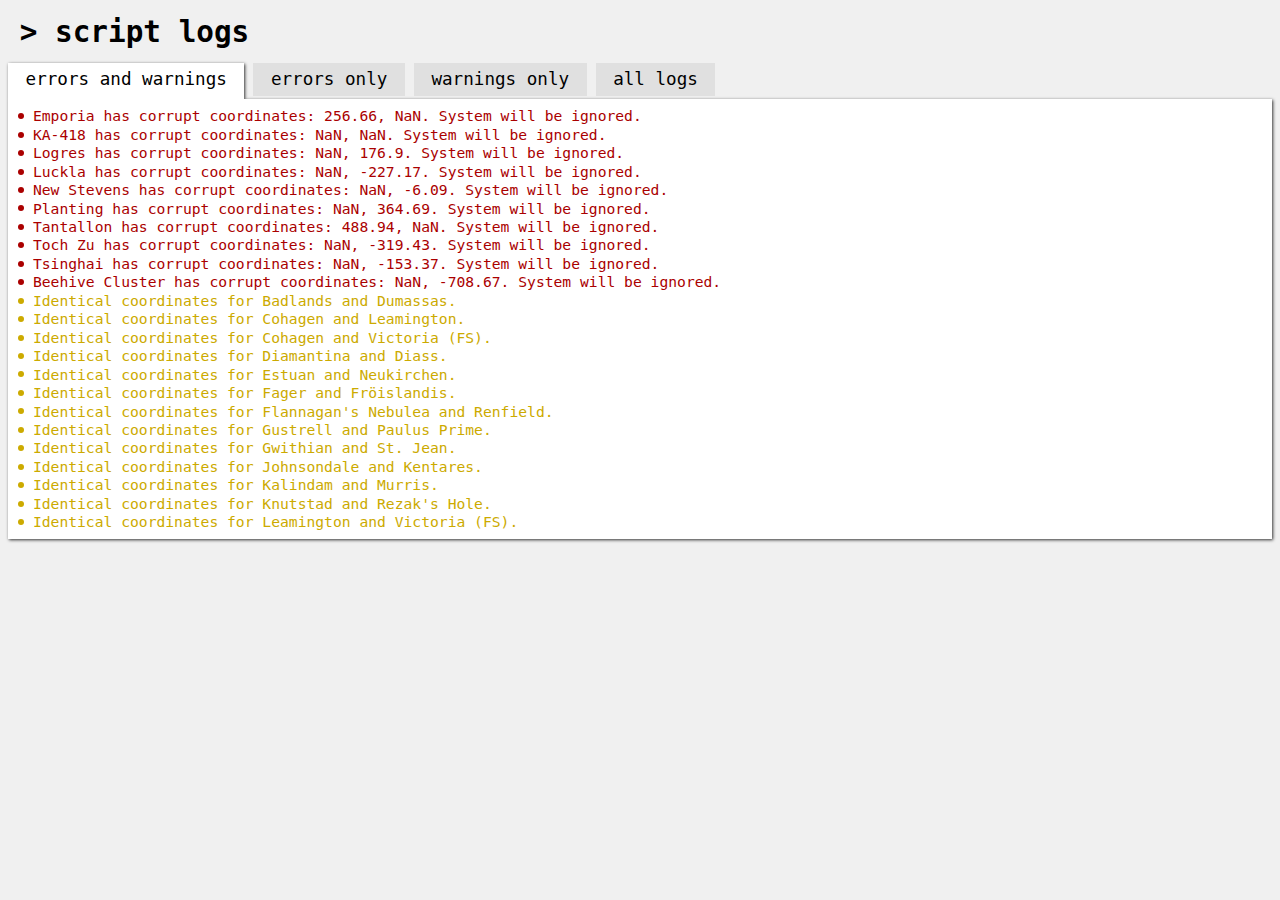
==== data/systems_log.html @ c19aea24 "Upload script added" ====
<!DOCTYPE html>
<html>
<head>
	<meta charset="utf-8">
	<title>Logger output</title>
    <style>
        html, body {
            background-color: #f0f0f0;
            font-family: monospace;
            font-size: 11pt;
        }
        blockquote, code, div, p, pre, span, h1, h2, h3, h4, h5 {
            margin: 0;
            padding: 0;
        }
        h1 {
            margin: .5em 0;
            padding-left: .4em;
        }
        /* Tabstrip */
        div.tabs-header {
            position: relative;
            z-index: 2;
        }
        div.tabs-header > span {
            background-color: #e0e0e0;
            cursor: pointer;
            display: inline-block;
            font-size: 1.2rem;
            /*font-weight: bold;*/
            height: 2.2rem;
            line-height: 2.2rem;
            padding: 0 1em 0 1em;
            text-align: center;
            transition: background-color .4s;
            user-select: none;
            white-space: nowrap;
        }
        div.tabs-header > span:hover {
            background-color: #ccc;
        }
        div.tabs-header > span.active {
            background-color: #fff;
            box-shadow: 1px 1px 3px #333;
            cursor: default;
            height: 2.4rem;
            transition: background-color .2s;
        }
        div.tabs-header::after {
            background-color: #fff;
            bottom: -5px;
            content: "";
            display: block;
            height: 5px;
            position: absolute;
            width: 100%;
        }
        div.tabs-body {
            background-color: #fff;
            box-shadow: 1px 1px 3px #333;
            padding: .5em;
            position: relative;
            z-index: 1;
        }
        div.tabs-body p {
            background-color: transparent;
            margin: .1em 0;
            padding-left: 1.2em;
            position: relative;
            transition: background-color .4s;
        }
        div.tabs-body p:hover {
            background-color: rgba(50, 50, 50, 0.2);
        }
        div.tabs-body p::before {
            background-color: transparent;
            border-radius: 3px;
            content: "";
            display: inline-block;
            height: 6px;
            left: .2em;
            position: absolute;
            top: .4em;
            width: 6px;
        }
        div.tabs-body .msg {
            color: #aaa;
        }
        div.tabs-body .warn {
            color: #ca0;
        }
        div.tabs-body .err {
            color: #a00;
        }
        div.tabs-body p.warn::before {
            background-color: #ca0;
        }
        div.tabs-body p.err::before {
            background-color: #a00;
        }
        div.tabs-body.hide-errors .err,
        div.tabs-body.hide-warnings .warn,
        div.tabs-body.hide-messages .msg {
            display: none;
        }

    </style>
</head>

<body>
<h1>&gt; script logs</h1>
<div class="tabs">
    <div class="tabs-header">
        <span id="tab-err-warn" class="active">errors and warnings</span>
        <span id="tab-err">errors only</span>
        <span id="tab-warn">warnings only</span>
        <span id="tab-all">all logs</span>
    </div>
    <div id="tabstrip-body" class="tabs-body hide-messages">
        <div class="logs">
<p class="msg" data-idx="0">script started</p>
<p class="err" data-idx="1">Emporia has corrupt coordinates: 256.66, NaN. System will be ignored.</p>
<p class="err" data-idx="2">KA-418 has corrupt coordinates: NaN, NaN. System will be ignored.</p>
<p class="err" data-idx="3">Logres has corrupt coordinates: NaN, 176.9. System will be ignored.</p>
<p class="err" data-idx="4">Luckla has corrupt coordinates: NaN, -227.17. System will be ignored.</p>
<p class="err" data-idx="5">New Stevens has corrupt coordinates: NaN, -6.09. System will be ignored.</p>
<p class="err" data-idx="6">Planting has corrupt coordinates: NaN, 364.69. System will be ignored.</p>
<p class="err" data-idx="7">Tantallon has corrupt coordinates: 488.94, NaN. System will be ignored.</p>
<p class="err" data-idx="8">Toch Zu has corrupt coordinates: NaN, -319.43. System will be ignored.</p>
<p class="err" data-idx="9">Tsinghai has corrupt coordinates: NaN, -153.37. System will be ignored.</p>
<p class="err" data-idx="10">Beehive Cluster has corrupt coordinates: NaN, -708.67. System will be ignored.</p>
<p class="warn" data-idx="11">Identical coordinates for Badlands and Dumassas.</p>
<p class="warn" data-idx="12">Identical coordinates for Cohagen and Leamington.</p>
<p class="warn" data-idx="13">Identical coordinates for Cohagen and Victoria (FS).</p>
<p class="warn" data-idx="14">Identical coordinates for Diamantina and Diass.</p>
<p class="warn" data-idx="15">Identical coordinates for Estuan and Neukirchen.</p>
<p class="warn" data-idx="16">Identical coordinates for Fager and Fröislandis.</p>
<p class="warn" data-idx="17">Identical coordinates for Flannagan's Nebulea and Renfield.</p>
<p class="warn" data-idx="18">Identical coordinates for Gustrell and Paulus Prime.</p>
<p class="warn" data-idx="19">Identical coordinates for Gwithian and St. Jean.</p>
<p class="warn" data-idx="20">Identical coordinates for Johnsondale and Kentares.</p>
<p class="warn" data-idx="21">Identical coordinates for Kalindam and Murris.</p>
<p class="warn" data-idx="22">Identical coordinates for Knutstad and Rezak's Hole.</p>
<p class="warn" data-idx="23">Identical coordinates for Leamington and Victoria (FS).</p>
<p class="msg" data-idx="24">3106 systems read</p>
<p class="msg" data-idx="25">tsv file "../data/systems_20170224196.tsv" was saved</p>
<p class="msg" data-idx="26">json file "../data/systems_20170224196.json" was saved</p>
<p class="msg" data-idx="27">json file "../data/systems.json" was overwritten</p>
<p class="msg" data-idx="28">version string in index.html updated</p>
</div>

    </div>
    <script type="text/javascript">
        var tabBody = document.getElementById('tabstrip-body');
        var tabErrWarnBtn = document.getElementById('tab-err-warn');
        var tabErrBtn = document.getElementById('tab-err');
        var tabWarnBtn = document.getElementById('tab-warn');
        var tabAllBtn = document.getElementById('tab-all');

        var tabClicked = function (e) {
            tabErrWarnBtn.setAttribute('class', '');
            tabErrBtn.setAttribute('class', '');
            tabWarnBtn.setAttribute('class', '');
            tabAllBtn.setAttribute('class', '');

            switch(this) {
                case tabErrWarnBtn:
                    tabBody.setAttribute('class', 'tabs-body hide-messages');
                    tabErrWarnBtn.setAttribute('class', 'active');
                    break;
                case tabErrBtn:
                    tabBody.setAttribute('class', 'tabs-body hide-warnings hide-messages');
                    tabErrBtn.setAttribute('class', 'active');
                    break;
                case tabWarnBtn:
                    tabBody.setAttribute('class', 'tabs-body hide-errors hide-messages');
                    tabWarnBtn.setAttribute('class', 'active');
                    break;
                case tabAllBtn:
                    tabBody.setAttribute('class', 'tabs-body');
                    tabAllBtn.setAttribute('class', 'active');
            }

        };

        tabErrWarnBtn.addEventListener('click', tabClicked.bind(tabErrWarnBtn));
        tabErrBtn.addEventListener('click', tabClicked.bind(tabErrBtn));
        tabWarnBtn.addEventListener('click', tabClicked.bind(tabWarnBtn));
        tabAllBtn.addEventListener('click', tabClicked.bind(tabAllBtn));
    </script>
</div>
</body>

</html>
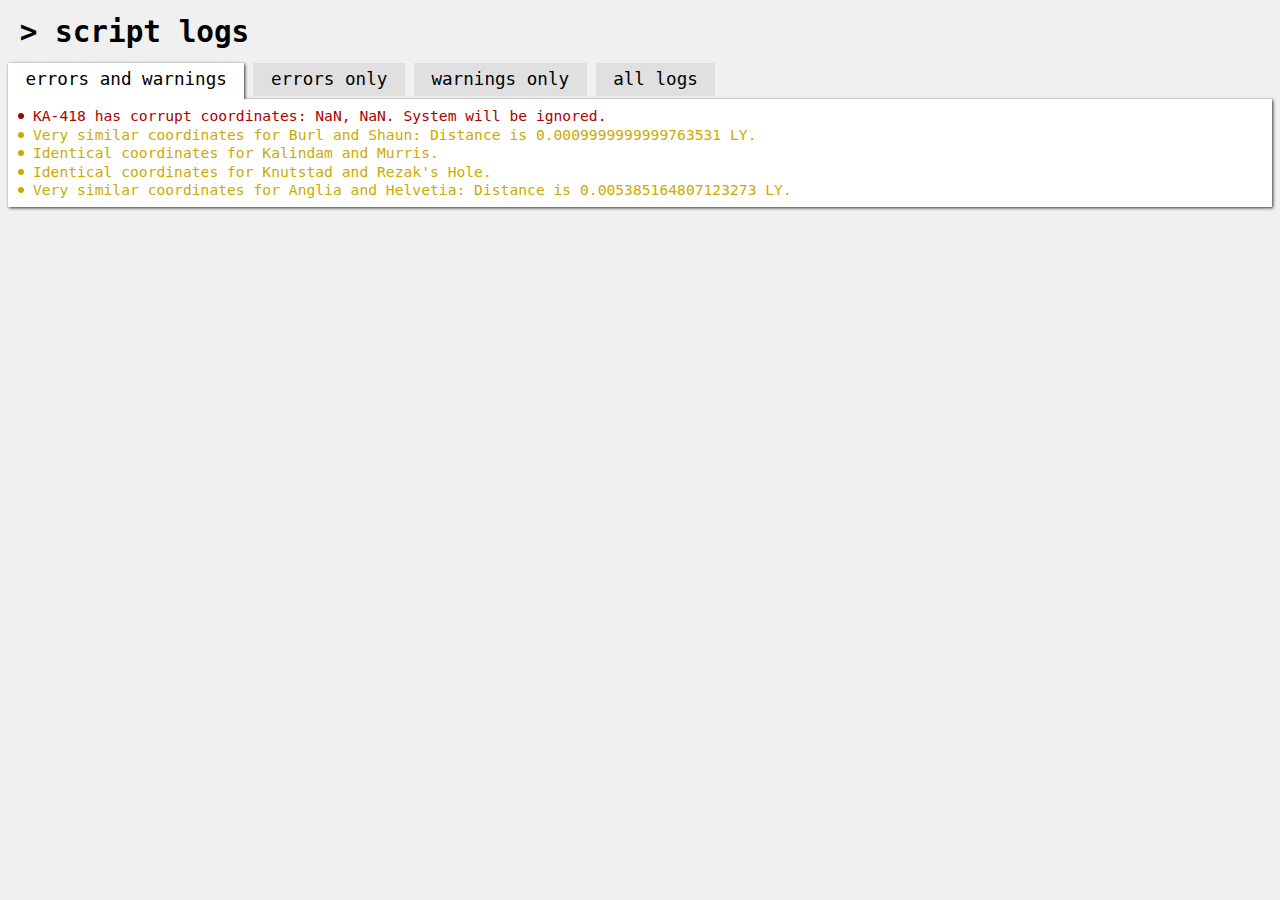
==== commit 48c3ea17: "New set of data, added Wraith_81 to credits." ====
--- a/data/systems_log.html
+++ b/data/systems_log.html
@@ -119,34 +119,16 @@
     <div id="tabstrip-body" class="tabs-body hide-messages">
         <div class="logs">
 <p class="msg" data-idx="0">script started</p>
-<p class="err" data-idx="1">Emporia has corrupt coordinates: 256.66, NaN. System will be ignored.</p>
-<p class="err" data-idx="2">KA-418 has corrupt coordinates: NaN, NaN. System will be ignored.</p>
-<p class="err" data-idx="3">Logres has corrupt coordinates: NaN, 176.9. System will be ignored.</p>
-<p class="err" data-idx="4">Luckla has corrupt coordinates: NaN, -227.17. System will be ignored.</p>
-<p class="err" data-idx="5">New Stevens has corrupt coordinates: NaN, -6.09. System will be ignored.</p>
-<p class="err" data-idx="6">Planting has corrupt coordinates: NaN, 364.69. System will be ignored.</p>
-<p class="err" data-idx="7">Tantallon has corrupt coordinates: 488.94, NaN. System will be ignored.</p>
-<p class="err" data-idx="8">Toch Zu has corrupt coordinates: NaN, -319.43. System will be ignored.</p>
-<p class="err" data-idx="9">Tsinghai has corrupt coordinates: NaN, -153.37. System will be ignored.</p>
-<p class="err" data-idx="10">Beehive Cluster has corrupt coordinates: NaN, -708.67. System will be ignored.</p>
-<p class="warn" data-idx="11">Identical coordinates for Badlands and Dumassas.</p>
-<p class="warn" data-idx="12">Identical coordinates for Cohagen and Leamington.</p>
-<p class="warn" data-idx="13">Identical coordinates for Cohagen and Victoria (FS).</p>
-<p class="warn" data-idx="14">Identical coordinates for Diamantina and Diass.</p>
-<p class="warn" data-idx="15">Identical coordinates for Estuan and Neukirchen.</p>
-<p class="warn" data-idx="16">Identical coordinates for Fager and Fröislandis.</p>
-<p class="warn" data-idx="17">Identical coordinates for Flannagan's Nebulea and Renfield.</p>
-<p class="warn" data-idx="18">Identical coordinates for Gustrell and Paulus Prime.</p>
-<p class="warn" data-idx="19">Identical coordinates for Gwithian and St. Jean.</p>
-<p class="warn" data-idx="20">Identical coordinates for Johnsondale and Kentares.</p>
-<p class="warn" data-idx="21">Identical coordinates for Kalindam and Murris.</p>
-<p class="warn" data-idx="22">Identical coordinates for Knutstad and Rezak's Hole.</p>
-<p class="warn" data-idx="23">Identical coordinates for Leamington and Victoria (FS).</p>
-<p class="msg" data-idx="24">3106 systems read</p>
-<p class="msg" data-idx="25">tsv file "../data/systems_20170224196.tsv" was saved</p>
-<p class="msg" data-idx="26">json file "../data/systems_20170224196.json" was saved</p>
-<p class="msg" data-idx="27">json file "../data/systems.json" was overwritten</p>
-<p class="msg" data-idx="28">version string in index.html updated</p>
+<p class="err" data-idx="1">KA-418 has corrupt coordinates: NaN, NaN. System will be ignored.</p>
+<p class="warn" data-idx="2">Very similar coordinates for Burl and Shaun: Distance is 0.0009999999999763531 LY.</p>
+<p class="warn" data-idx="3">Identical coordinates for Kalindam and Murris.</p>
+<p class="warn" data-idx="4">Identical coordinates for Knutstad and Rezak's Hole.</p>
+<p class="warn" data-idx="5">Very similar coordinates for Anglia and Helvetia: Distance is 0.005385164807123273 LY.</p>
+<p class="msg" data-idx="6">3115 systems read</p>
+<p class="msg" data-idx="7">tsv file "../data/systems_201702271423.tsv" was saved</p>
+<p class="msg" data-idx="8">json file "../data/systems_201702271423.json" was saved</p>
+<p class="msg" data-idx="9">json file "../data/systems.json" was overwritten</p>
+<p class="msg" data-idx="10">version string in index.html updated</p>
 </div>
 
     </div>
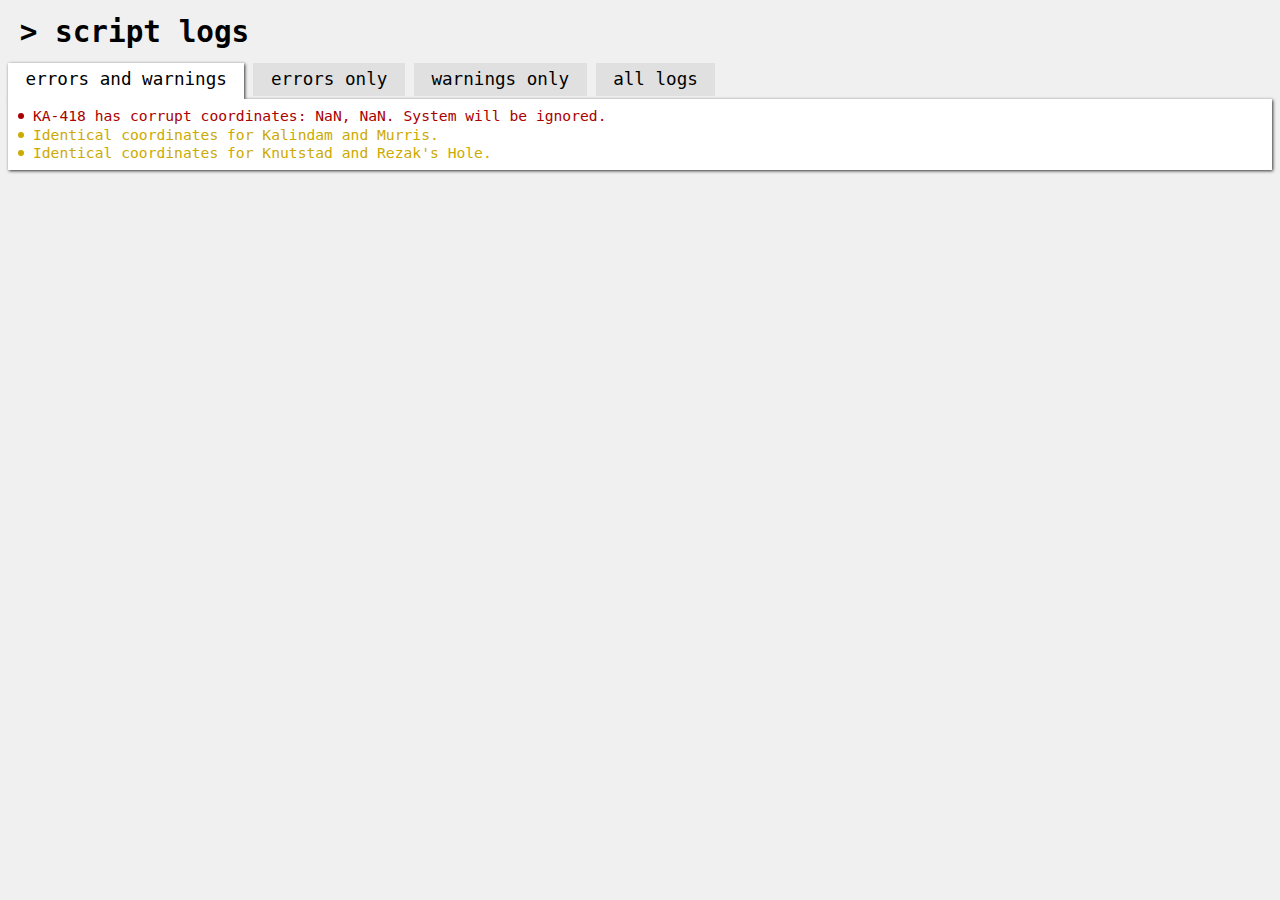
==== commit 5ee90ab8: "system data updated" ====
--- a/data/systems_log.html
+++ b/data/systems_log.html
@@ -120,15 +120,13 @@
         <div class="logs">
 <p class="msg" data-idx="0">script started</p>
 <p class="err" data-idx="1">KA-418 has corrupt coordinates: NaN, NaN. System will be ignored.</p>
-<p class="warn" data-idx="2">Very similar coordinates for Burl and Shaun: Distance is 0.0009999999999763531 LY.</p>
-<p class="warn" data-idx="3">Identical coordinates for Kalindam and Murris.</p>
-<p class="warn" data-idx="4">Identical coordinates for Knutstad and Rezak's Hole.</p>
-<p class="warn" data-idx="5">Very similar coordinates for Anglia and Helvetia: Distance is 0.005385164807123273 LY.</p>
-<p class="msg" data-idx="6">3115 systems read</p>
-<p class="msg" data-idx="7">tsv file "../data/systems_201702271423.tsv" was saved</p>
-<p class="msg" data-idx="8">json file "../data/systems_201702271423.json" was saved</p>
-<p class="msg" data-idx="9">json file "../data/systems.json" was overwritten</p>
-<p class="msg" data-idx="10">version string in index.html updated</p>
+<p class="warn" data-idx="2">Identical coordinates for Kalindam and Murris.</p>
+<p class="warn" data-idx="3">Identical coordinates for Knutstad and Rezak's Hole.</p>
+<p class="msg" data-idx="4">3115 systems read</p>
+<p class="msg" data-idx="5">tsv file "../data/systems_201703021944.tsv" was saved</p>
+<p class="msg" data-idx="6">json file "../data/systems_201703021944.json" was saved</p>
+<p class="msg" data-idx="7">json file "../data/systems.json" was overwritten</p>
+<p class="msg" data-idx="8">version string in index.html updated</p>
 </div>
 
     </div>
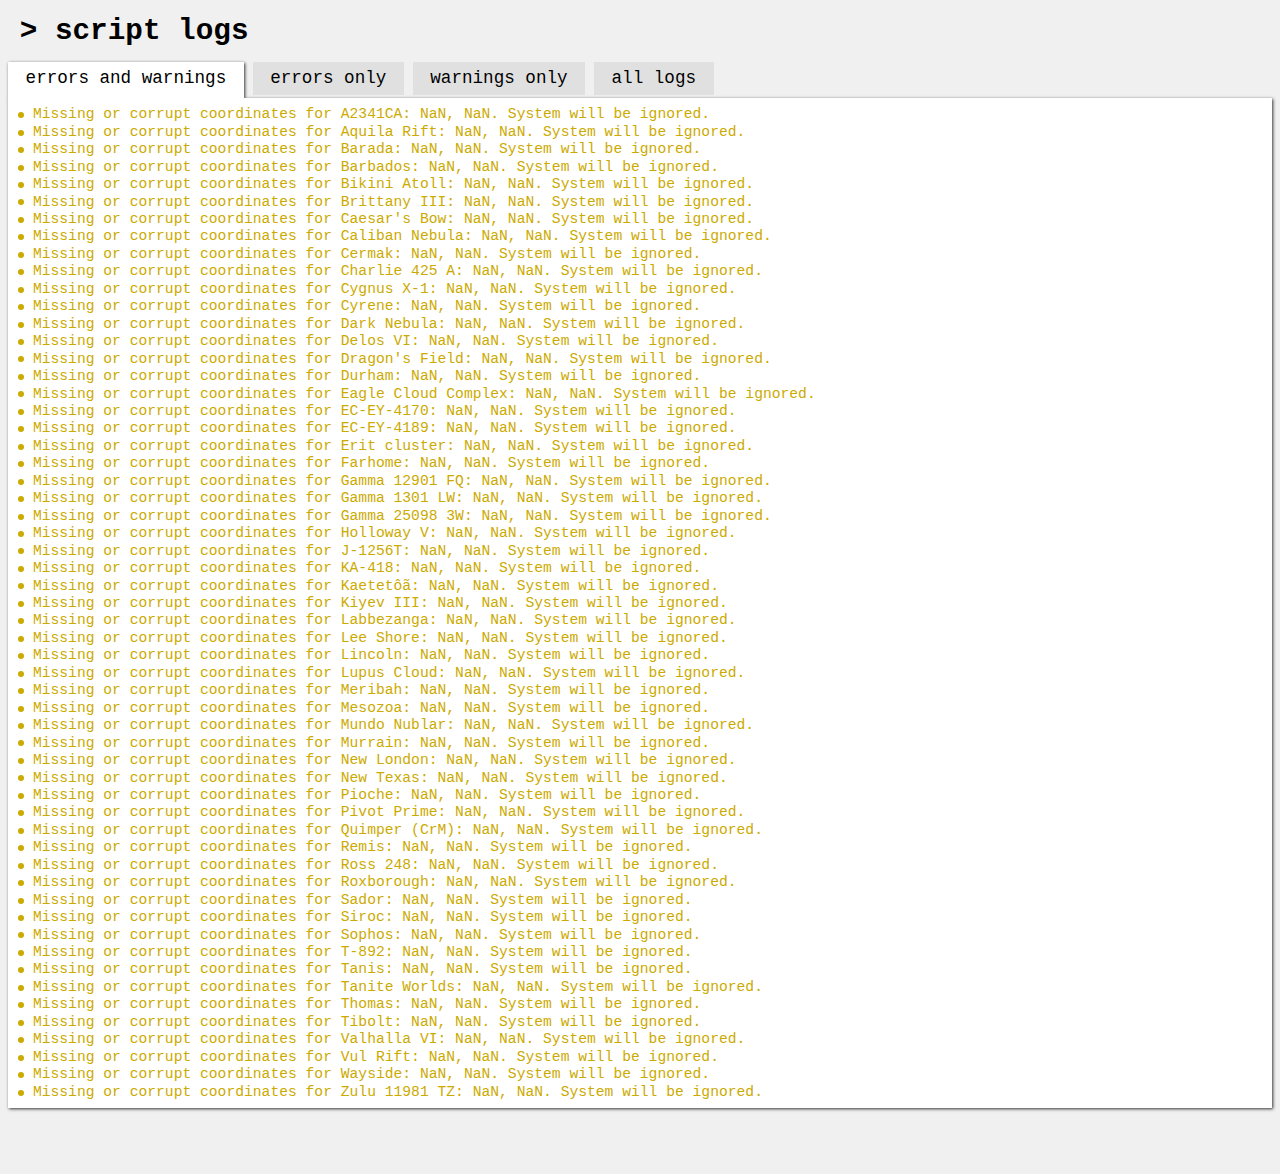
==== commit 1a8d18f7: "refresh data, borders" ====
--- a/data/systems_log.html
+++ b/data/systems_log.html
@@ -119,14 +119,68 @@
     <div id="tabstrip-body" class="tabs-body hide-messages">
         <div class="logs">
 <p class="msg" data-idx="0">script started</p>
-<p class="err" data-idx="1">KA-418 has corrupt coordinates: NaN, NaN. System will be ignored.</p>
-<p class="warn" data-idx="2">Identical coordinates for Kalindam and Murris.</p>
-<p class="warn" data-idx="3">Identical coordinates for Knutstad and Rezak's Hole.</p>
-<p class="msg" data-idx="4">3115 systems read</p>
-<p class="msg" data-idx="5">tsv file "../data/systems_201703021944.tsv" was saved</p>
-<p class="msg" data-idx="6">json file "../data/systems_201703021944.json" was saved</p>
-<p class="msg" data-idx="7">json file "../data/systems.json" was overwritten</p>
-<p class="msg" data-idx="8">version string in index.html updated</p>
+<p class="warn" data-idx="1">Missing or corrupt coordinates for A2341CA: NaN, NaN. System will be ignored.</p>
+<p class="warn" data-idx="2">Missing or corrupt coordinates for Aquila Rift: NaN, NaN. System will be ignored.</p>
+<p class="warn" data-idx="3">Missing or corrupt coordinates for Barada: NaN, NaN. System will be ignored.</p>
+<p class="warn" data-idx="4">Missing or corrupt coordinates for Barbados: NaN, NaN. System will be ignored.</p>
+<p class="warn" data-idx="5">Missing or corrupt coordinates for Bikini Atoll: NaN, NaN. System will be ignored.</p>
+<p class="warn" data-idx="6">Missing or corrupt coordinates for Brittany III: NaN, NaN. System will be ignored.</p>
+<p class="warn" data-idx="7">Missing or corrupt coordinates for Caesar's Bow: NaN, NaN. System will be ignored.</p>
+<p class="warn" data-idx="8">Missing or corrupt coordinates for Caliban Nebula: NaN, NaN. System will be ignored.</p>
+<p class="warn" data-idx="9">Missing or corrupt coordinates for Cermak: NaN, NaN. System will be ignored.</p>
+<p class="warn" data-idx="10">Missing or corrupt coordinates for Charlie 425 A: NaN, NaN. System will be ignored.</p>
+<p class="warn" data-idx="11">Missing or corrupt coordinates for Cygnus X-1: NaN, NaN. System will be ignored.</p>
+<p class="warn" data-idx="12">Missing or corrupt coordinates for Cyrene: NaN, NaN. System will be ignored.</p>
+<p class="warn" data-idx="13">Missing or corrupt coordinates for Dark Nebula: NaN, NaN. System will be ignored.</p>
+<p class="warn" data-idx="14">Missing or corrupt coordinates for Delos VI: NaN, NaN. System will be ignored.</p>
+<p class="warn" data-idx="15">Missing or corrupt coordinates for Dragon's Field: NaN, NaN. System will be ignored.</p>
+<p class="warn" data-idx="16">Missing or corrupt coordinates for Durham: NaN, NaN. System will be ignored.</p>
+<p class="warn" data-idx="17">Missing or corrupt coordinates for Eagle Cloud Complex: NaN, NaN. System will be ignored.</p>
+<p class="warn" data-idx="18">Missing or corrupt coordinates for EC-EY-4170: NaN, NaN. System will be ignored.</p>
+<p class="warn" data-idx="19">Missing or corrupt coordinates for EC-EY-4189: NaN, NaN. System will be ignored.</p>
+<p class="warn" data-idx="20">Missing or corrupt coordinates for Erit cluster: NaN, NaN. System will be ignored.</p>
+<p class="warn" data-idx="21">Missing or corrupt coordinates for Farhome: NaN, NaN. System will be ignored.</p>
+<p class="warn" data-idx="22">Missing or corrupt coordinates for Gamma 12901 FQ: NaN, NaN. System will be ignored.</p>
+<p class="warn" data-idx="23">Missing or corrupt coordinates for Gamma 1301 LW: NaN, NaN. System will be ignored.</p>
+<p class="warn" data-idx="24">Missing or corrupt coordinates for Gamma 25098 3W: NaN, NaN. System will be ignored.</p>
+<p class="warn" data-idx="25">Missing or corrupt coordinates for Holloway V: NaN, NaN. System will be ignored.</p>
+<p class="warn" data-idx="26">Missing or corrupt coordinates for J-1256T: NaN, NaN. System will be ignored.</p>
+<p class="warn" data-idx="27">Missing or corrupt coordinates for KA-418: NaN, NaN. System will be ignored.</p>
+<p class="warn" data-idx="28">Missing or corrupt coordinates for Kaetetôã: NaN, NaN. System will be ignored.</p>
+<p class="warn" data-idx="29">Missing or corrupt coordinates for Kiyev III: NaN, NaN. System will be ignored.</p>
+<p class="warn" data-idx="30">Missing or corrupt coordinates for Labbezanga: NaN, NaN. System will be ignored.</p>
+<p class="warn" data-idx="31">Missing or corrupt coordinates for Lee Shore: NaN, NaN. System will be ignored.</p>
+<p class="warn" data-idx="32">Missing or corrupt coordinates for Lincoln: NaN, NaN. System will be ignored.</p>
+<p class="warn" data-idx="33">Missing or corrupt coordinates for Lupus Cloud: NaN, NaN. System will be ignored.</p>
+<p class="warn" data-idx="34">Missing or corrupt coordinates for Meribah: NaN, NaN. System will be ignored.</p>
+<p class="warn" data-idx="35">Missing or corrupt coordinates for Mesozoa: NaN, NaN. System will be ignored.</p>
+<p class="warn" data-idx="36">Missing or corrupt coordinates for Mundo Nublar: NaN, NaN. System will be ignored.</p>
+<p class="warn" data-idx="37">Missing or corrupt coordinates for Murrain: NaN, NaN. System will be ignored.</p>
+<p class="warn" data-idx="38">Missing or corrupt coordinates for New London: NaN, NaN. System will be ignored.</p>
+<p class="warn" data-idx="39">Missing or corrupt coordinates for New Texas: NaN, NaN. System will be ignored.</p>
+<p class="warn" data-idx="40">Missing or corrupt coordinates for Pioche: NaN, NaN. System will be ignored.</p>
+<p class="warn" data-idx="41">Missing or corrupt coordinates for Pivot Prime: NaN, NaN. System will be ignored.</p>
+<p class="warn" data-idx="42">Missing or corrupt coordinates for Quimper (CrM): NaN, NaN. System will be ignored.</p>
+<p class="warn" data-idx="43">Missing or corrupt coordinates for Remis: NaN, NaN. System will be ignored.</p>
+<p class="warn" data-idx="44">Missing or corrupt coordinates for Ross 248: NaN, NaN. System will be ignored.</p>
+<p class="warn" data-idx="45">Missing or corrupt coordinates for Roxborough: NaN, NaN. System will be ignored.</p>
+<p class="warn" data-idx="46">Missing or corrupt coordinates for Sador: NaN, NaN. System will be ignored.</p>
+<p class="warn" data-idx="47">Missing or corrupt coordinates for Siroc: NaN, NaN. System will be ignored.</p>
+<p class="warn" data-idx="48">Missing or corrupt coordinates for Sophos: NaN, NaN. System will be ignored.</p>
+<p class="warn" data-idx="49">Missing or corrupt coordinates for T-892: NaN, NaN. System will be ignored.</p>
+<p class="warn" data-idx="50">Missing or corrupt coordinates for Tanis: NaN, NaN. System will be ignored.</p>
+<p class="warn" data-idx="51">Missing or corrupt coordinates for Tanite Worlds: NaN, NaN. System will be ignored.</p>
+<p class="warn" data-idx="52">Missing or corrupt coordinates for Thomas: NaN, NaN. System will be ignored.</p>
+<p class="warn" data-idx="53">Missing or corrupt coordinates for Tibolt: NaN, NaN. System will be ignored.</p>
+<p class="warn" data-idx="54">Missing or corrupt coordinates for Valhalla VI: NaN, NaN. System will be ignored.</p>
+<p class="warn" data-idx="55">Missing or corrupt coordinates for Vul Rift: NaN, NaN. System will be ignored.</p>
+<p class="warn" data-idx="56">Missing or corrupt coordinates for Wayside: NaN, NaN. System will be ignored.</p>
+<p class="warn" data-idx="57">Missing or corrupt coordinates for Zulu 11981 TZ: NaN, NaN. System will be ignored.</p>
+<p class="msg" data-idx="58">3111 systems read</p>
+<p class="msg" data-idx="59">tsv file "../data/systems_201704070916.tsv" was saved</p>
+<p class="msg" data-idx="60">json file "../data/systems_201704070916.json" was saved</p>
+<p class="msg" data-idx="61">json file "../data/systems.json" was overwritten</p>
+<p class="msg" data-idx="62">version string in index.html updated</p>
 </div>
 
     </div>
